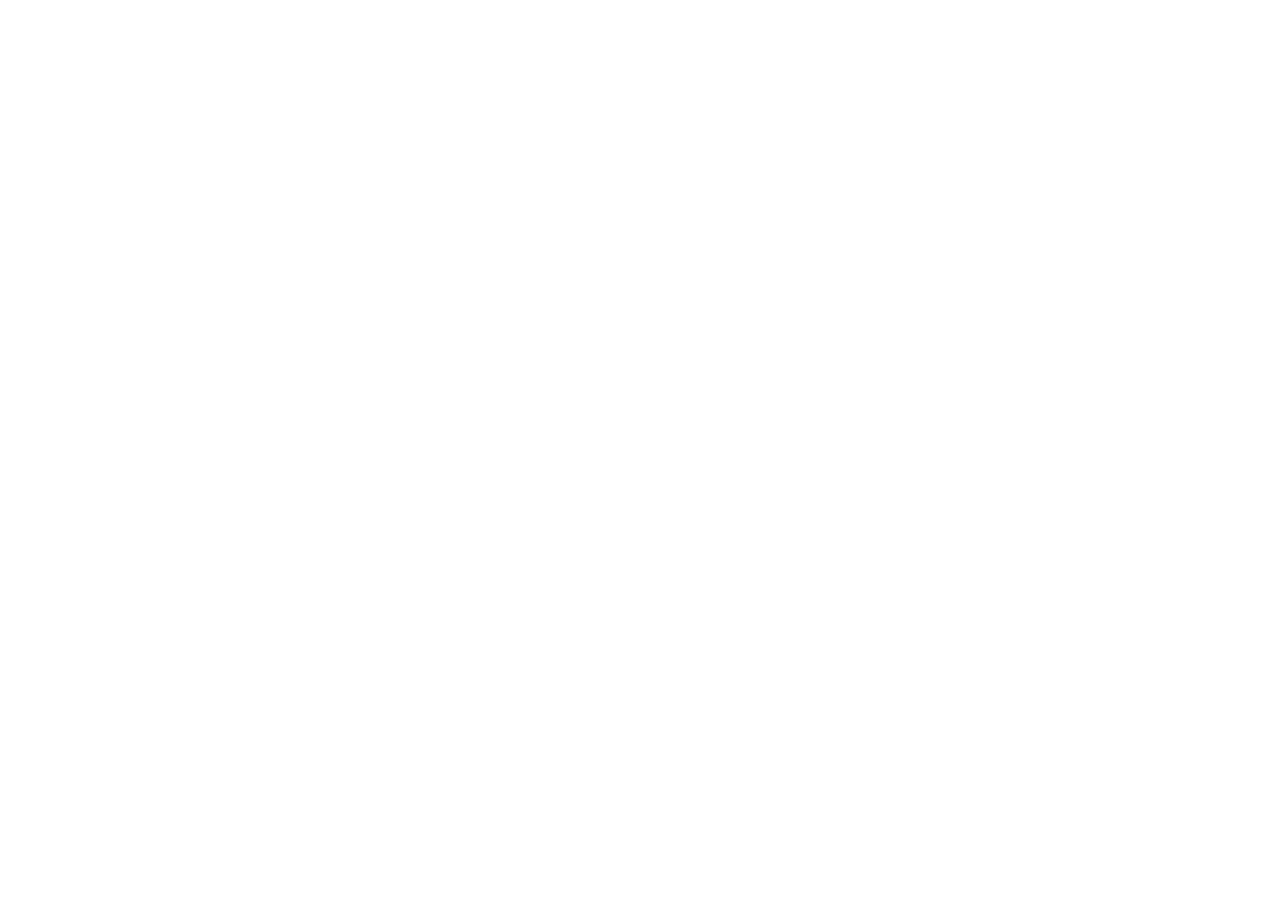
==== eleventh_project/index.html @ 2fcb609d "eleventh project boiler plate setup" ====
<!DOCTYPE html>
<html lang="en">
<head>
    <meta charset="UTF-8">
    <meta http-equiv="X-UA-Compatible" content="IE=edge">
    <meta name="viewport" content="width=device-width, initial-scale=1.0">
    <title>Document</title>
</head>
<body>
    
</body>
</html>
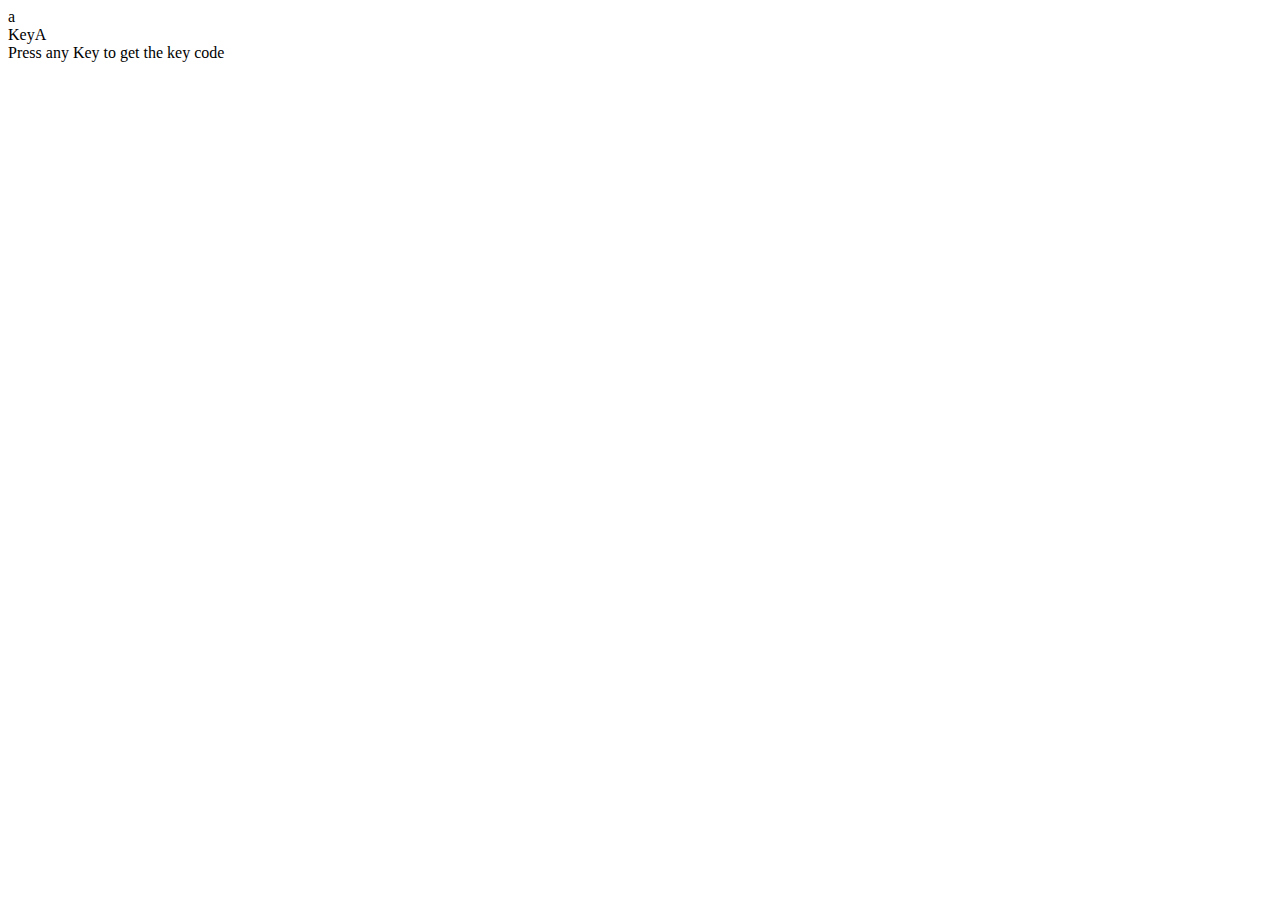
==== commit 6d12ef6b: "HTML completed" ====
--- a/eleventh_project/index.html
+++ b/eleventh_project/index.html
@@ -4,9 +4,19 @@
     <meta charset="UTF-8">
     <meta http-equiv="X-UA-Compatible" content="IE=edge">
     <meta name="viewport" content="width=device-width, initial-scale=1.0">
-    <title>Document</title>
+    <title>Event Key Codes</title>
 </head>
 <body>
-    
+    <div id="insert">
+        <div class="key">
+            a
+            <small></small>
+        </div>
+        <div class="key">
+            KeyA
+            <small></small>
+        </div>
+        <div class="key">Press any Key to get the key code</div>
+    </div>
 </body>
 </html>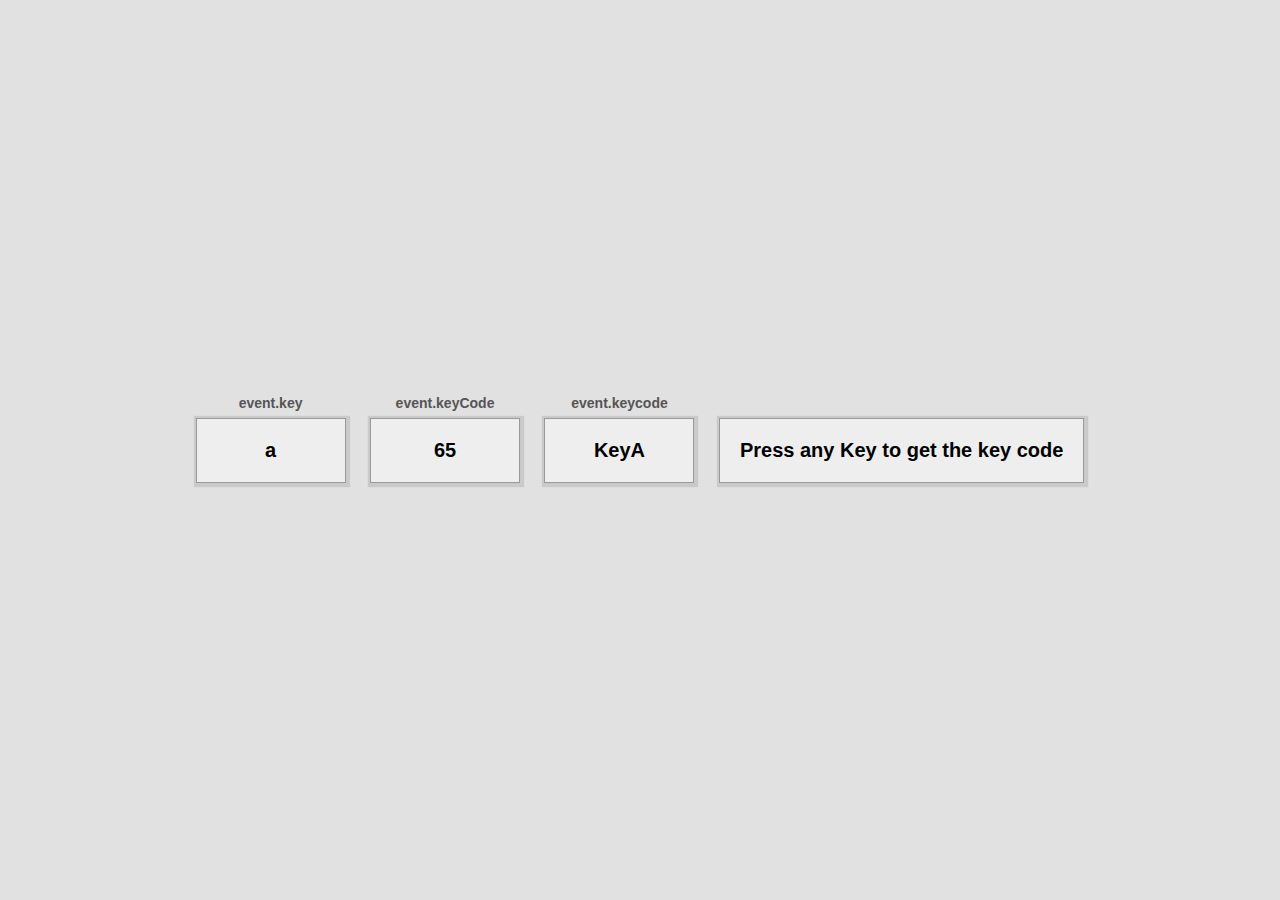
==== commit b2df1a2a: "css completed" ====
--- a/eleventh_project/index.html
+++ b/eleventh_project/index.html
@@ -4,17 +4,22 @@
     <meta charset="UTF-8">
     <meta http-equiv="X-UA-Compatible" content="IE=edge">
     <meta name="viewport" content="width=device-width, initial-scale=1.0">
+    <link rel="stylesheet" href="./style.css">
     <title>Event Key Codes</title>
 </head>
 <body>
     <div id="insert">
         <div class="key">
             a
-            <small></small>
+            <small>event.key</small>
+        </div>
+        <div class="key">
+            65
+            <small>event.keyCode</small>
         </div>
         <div class="key">
             KeyA
-            <small></small>
+            <small>event.keycode</small>
         </div>
         <div class="key">Press any Key to get the key code</div>
     </div>
--- a/eleventh_project/style.css
+++ b/eleventh_project/style.css
@@ -0,0 +1,40 @@
+* {
+    margin: 0;
+    padding: 0;
+    box-sizing: border-box;
+}
+body{
+    background-color: #e1e1e1;
+    font-family: sans-serif;
+    display: flex;
+    align-items: center;
+    justify-content: center;
+    text-align: center;
+    height: 100vh;
+    overflow: hidden;
+    margin: 0;
+}
+.key{
+    border: 1px solid #999;
+    background-color: #eee;
+    box-shadow: 1px 1px 1px 3px rgba(0, 0, 0, 0.1);
+    display: inline-flex;
+    align-items: center;
+    font-size: 20px;
+    font-weight: bold;
+    padding: 20px;
+    flex-direction: column;
+    margin: 10px;
+    min-width: 150px;
+    position: relative;
+}
+
+.key small{
+    position: absolute;
+    top: -24px;
+    left: 0;
+    text-align: center;
+    width: 100%;
+    color: #555;
+    font-size: 14px;
+}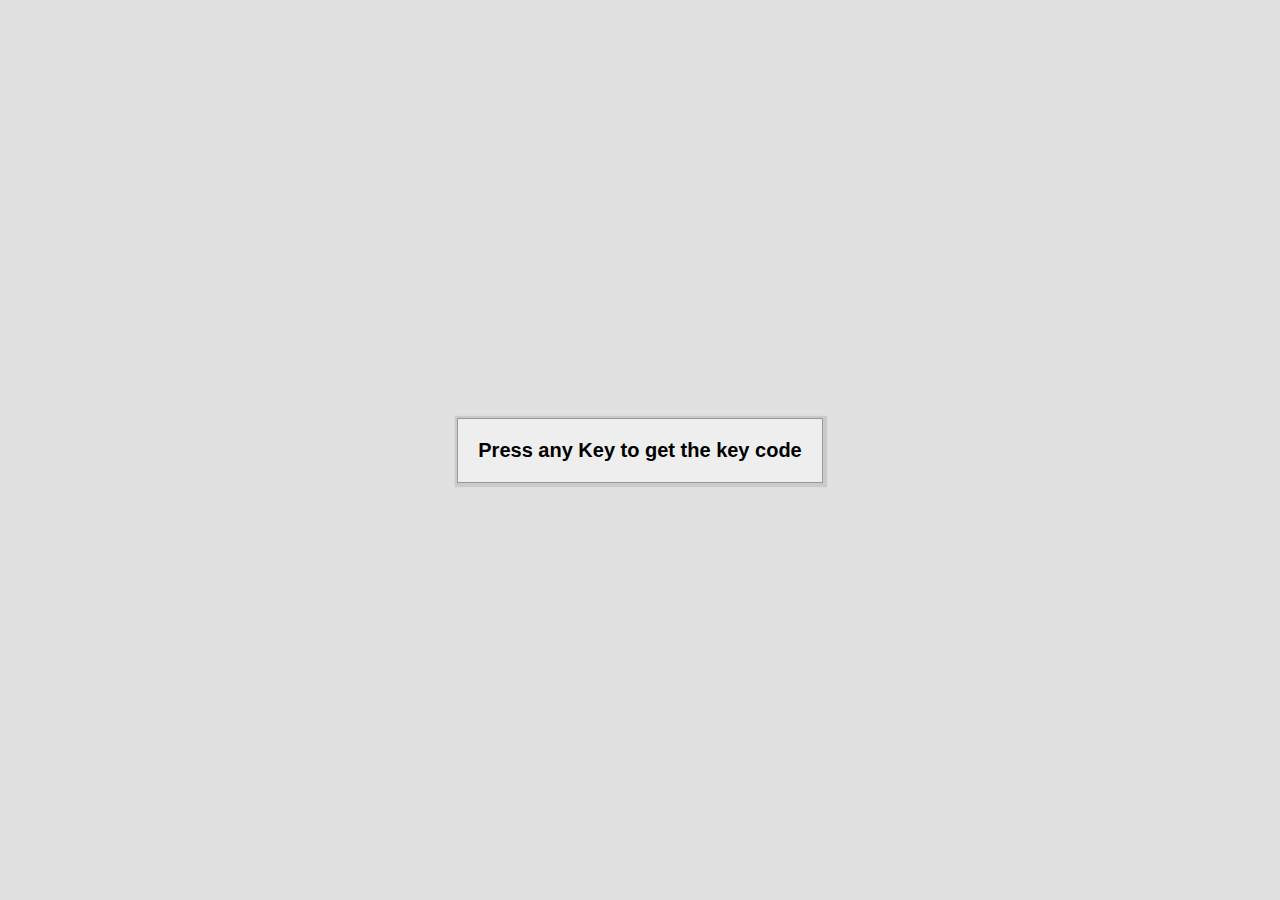
==== commit e197355d: "Js completed" ====
--- a/eleventh_project/index.html
+++ b/eleventh_project/index.html
@@ -1,27 +1,15 @@
 <!DOCTYPE html>
 <html lang="en">
-<head>
-    <meta charset="UTF-8">
-    <meta http-equiv="X-UA-Compatible" content="IE=edge">
-    <meta name="viewport" content="width=device-width, initial-scale=1.0">
-    <link rel="stylesheet" href="./style.css">
+  <head>
+    <meta charset="UTF-8" />
+    <meta http-equiv="X-UA-Compatible" content="IE=edge" />
+    <meta name="viewport" content="width=device-width, initial-scale=1.0" />
+    <link rel="stylesheet" href="./style.css" />
     <title>Event Key Codes</title>
-</head>
-<body>
-    <div id="insert">
-        <div class="key">
-            a
-            <small>event.key</small>
-        </div>
-        <div class="key">
-            65
-            <small>event.keyCode</small>
-        </div>
-        <div class="key">
-            KeyA
-            <small>event.keycode</small>
-        </div>
-        <div class="key">Press any Key to get the key code</div>
-    </div>
-</body>
-</html>+  </head>
+  <body>
+    <div id="insert"></div>
+    <div class="key">Press any Key to get the key code</div>
+  </body>
+</html>
+<script src="./script.js"></script>
